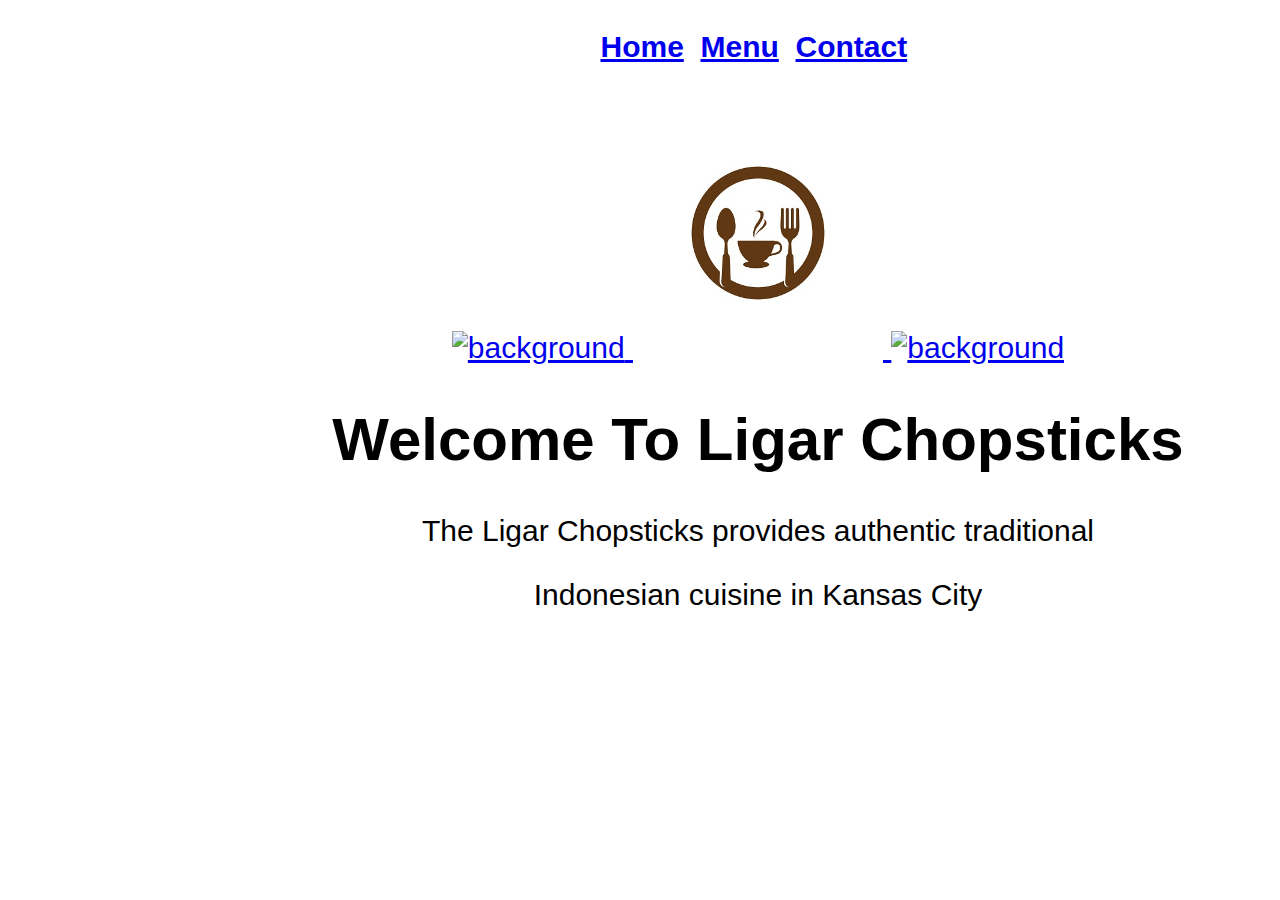
==== index.html @ 2584b839 "Initial first web" ====
<!DOCTYPE html>
<html lang="en">
  <head>
    <style>
      .nav{
        text-align: center;
        margin-top: 30px;
        font-size: 30px;
        width: 1500px;
        font-family:Verdana, Geneva, Tahoma, sans-serif;
      }
      .myDiv {
        text-align: center;
        margin-top: 10px;
        font-size: 30px ;
        font-family:Verdana, Geneva, Tahoma, sans-serif;
      }
  
    </style>
    <meta charset="UTF-8">
    <meta http-equiv="X-UA-Compatible" content="IE=edge">
    <meta name="viewport" content="width=device-width, initial-scale=1.0">
    <title>Ligar Chopsticks</title>
  </head>
  <body>
    <div class="nav">
      <nav>
        <b>
          <a href="index.html">Home</a>&nbsp;
          <a href="menu.html">Menu</a>&nbsp;
          <a href="contact.html">Contact</a>&nbsp;
        </b>
      </nav>
      <br>
    <div class="myDiv">
      <a href="menu.html">
        <img src="images/background.jpg" alt="background" width="250" height="250">
      </a>
      <a href="menu.html">
        <img src="images/logo.jpg" alt="logo" width="250" height="250">
      </a>
      <a href="menu.html">
        <img src="images/background.jpg" alt="background" width="250" height="250">
      </a>
      <h1><b>Welcome To Ligar Chopsticks</b></h1>
      <p>The Ligar Chopsticks provides authentic traditional</p>
      <p>Indonesian cuisine in Kansas City</p>
    </div>
    
  </body>
</html>
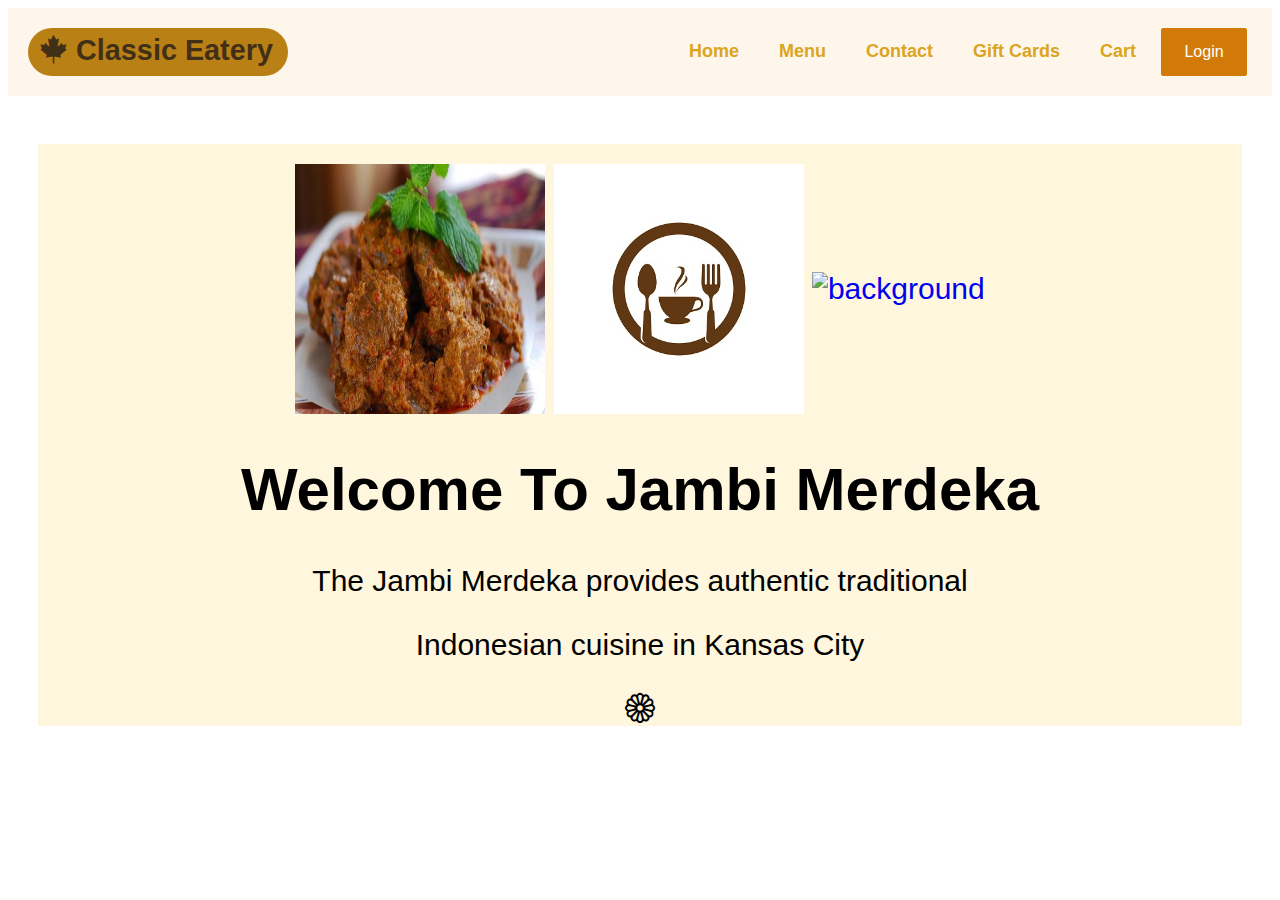
==== commit c1058d51: "adding new changes" ====
--- a/index.html
+++ b/index.html
@@ -1,40 +1,55 @@
 <!DOCTYPE html>
 <html lang="en">
   <head>
-    <style>
-      .nav{
-        text-align: center;
-        margin-top: 30px;
-        font-size: 30px;
-        width: 1500px;
-        font-family:Verdana, Geneva, Tahoma, sans-serif;
-      }
-      .myDiv {
-        text-align: center;
-        margin-top: 10px;
-        font-size: 30px ;
-        font-family:Verdana, Geneva, Tahoma, sans-serif;
-      }
-  
-    </style>
     <meta charset="UTF-8">
     <meta http-equiv="X-UA-Compatible" content="IE=edge">
     <meta name="viewport" content="width=device-width, initial-scale=1.0">
-    <title>Ligar Chopsticks</title>
+    <title>Home</title>
+    <!-- Template Stylesheet -->
+    <link href="css/main.css" rel="stylesheet">
+    <!-- Icon Font Stylesheet -->
+    <link href="https://cdnjs.cloudflare.com/ajax/libs/font-awesome/5.10.0/css/all.min.css" rel="stylesheet">
+    <link href="https://cdn.jsdelivr.net/npm/bootstrap-icons@1.4.1/font/bootstrap-icons.css" rel="stylesheet">
+    <style>
+      html {
+        min-height: 100%;
+        background-image: url("Images/kuelupis.jpg");
+        background-size: cover;
+        background-repeat: no-repeat;
+        background-position: center center;
+      }
+      .myDiv {
+        padding-top: 20px;
+        margin: 30px;
+        background: rgba(255, 238, 190, 0.5);
+      }
+    </style>
   </head>
   <body>
-    <div class="nav">
-      <nav>
-        <b>
-          <a href="index.html">Home</a>&nbsp;
-          <a href="menu.html">Menu</a>&nbsp;
-          <a href="contact.html">Contact</a>&nbsp;
-        </b>
-      </nav>
-      <br>
+    <!-- Nav Section -->
+    <div class="div-space-between">
+      <div id="rcorners">
+        <a href="index.html" class="nav-head"><i class="fab fa-canadian-maple-leaf"></i>&nbsp;Classic Eatery</a>&nbsp;
+      </div>
+      <div class="nav">
+        <nav>
+          <b>
+            <a href="index.html" class="nav-link">Home</a>&nbsp; 
+            <a href="menu.html" class= "nav-link">Menu</a>&nbsp; 
+            <a href="contact.html" class="nav-link">Contact</a>&nbsp; 
+            <a href="gift.html" class="nav-link">Gift Cards</a>&nbsp;
+            <a href="cart.html" class="nav-link">Cart</a>&nbsp;
+            <a href="login.html" class="btn btn-primary">Login</a>&nbsp;
+          </b>
+        </nav>
+      </div>
+    </div>
+    <!--End Nav Section -->
+    <br>
+    <!-- Start Content Section-->
     <div class="myDiv">
       <a href="menu.html">
-        <img src="images/background.jpg" alt="background" width="250" height="250">
+        <img src="images/rendang.jpg" alt="gambar rendang" width="250" height="250">
       </a>
       <a href="menu.html">
         <img src="images/logo.jpg" alt="logo" width="250" height="250">
@@ -42,10 +57,13 @@
       <a href="menu.html">
         <img src="images/background.jpg" alt="background" width="250" height="250">
       </a>
-      <h1><b>Welcome To Ligar Chopsticks</b></h1>
-      <p>The Ligar Chopsticks provides authentic traditional</p>
+      <h1>
+        <b>Welcome To Jambi Merdeka</b>
+      </h1>
+      <p>The Jambi Merdeka provides authentic traditional</p>
       <p>Indonesian cuisine in Kansas City</p>
+      <i class="bi bi-flower1"></i>
     </div>
-    
+    <!-- End Content Section-->
   </body>
 </html>--- a/css/main.css
+++ b/css/main.css
@@ -0,0 +1,145 @@
+  a {
+    text-decoration: none;
+  }
+  .btn {
+    display: inline-block;
+    font-weight: 400;
+    line-height: 1.5;
+    color: #6B6A75;
+    text-align: center;
+    vertical-align: middle;
+    cursor: pointer;
+    user-select: none;
+    background-color: transparent;
+    border: 1px solid transparent;
+    padding: 0.7rem 1.4rem;
+    font-size: 1rem;
+    border-radius: 2px;
+    text-decoration:none
+  }
+  .btn-primary {
+    background-color: #d17a08;
+    color: #FFFFFF;
+  }
+  .btn-square {
+    background-color: #d17a08;
+    color: #FFFFFF;
+    width: 10px;
+    height: 10px;
+    padding: 10px;
+  }
+  .btn-secondary {
+    background-color: #d17a08;
+    border-color: #d17a08;
+    color: #FFFFFF;
+  }
+  .nav {
+    text-align: center;
+    font-family: 'Jost', sans-serif;
+    font-size: 18px;
+  }
+  .nav-link:hover,.nav-link:focus{color:#8f7d4d}
+  .nav-link.disabled{color:#6c757d;pointer-events:none;cursor:default}
+  .nav-link{
+    text-decoration:none;
+    color:goldenrod;
+    transition:color 0.15s ease-in-out,background-color 0.15s ease-in-out,border-color 0.15s ease-in-out;
+    padding: 35px 15px;
+  }
+  .nav-head{
+    text-decoration:none;
+    font-family: 'Jost', sans-serif;
+    color:#422f17;
+    font-size: 1.8rem;
+    transition:color 0.15s ease-in-out,background-color 0.15s ease-in-out,border-color 0.15s ease-in-out;
+    font-weight: 700 !important;
+    line-height: 1.2;
+  }
+  .myDiv {
+    text-align: center;
+    margin-top: 10px;
+    font-size: 30px;
+    font-family: Verdana, Geneva, Tahoma, sans-serif;
+  }
+  .div-center {
+    display: flex;
+    justify-content: center;
+  }
+  .div-space-around {
+    display: flex;
+    justify-content: space-around;
+    padding: 50px;
+  }
+  .div-flex-start {
+    padding-left: 50px;
+    display: flex;
+    justify-content: flex-start;
+  }
+  .div-flex-end {
+    display: flex;
+    justify-content: flex-end;
+    text-align: center;
+    margin-top: 30px;
+    font-size: 30px;
+    font-family: Verdana, Geneva, Tahoma, sans-serif;
+  }
+  .div-space-between {
+    display: flex;
+    justify-content: space-between;
+    padding: 20px;
+    background-color: #fff6eb;
+  }
+  .div-card {
+    padding: 5px;
+    align-items: center;
+    background-color: rgb(179, 138, 27);
+    width: 200px;
+    border-radius: 10px;
+  }
+  .div-cart {
+    display: flex;
+    justify-content: flex-start;
+    padding: 10px 10px 10px 0px;
+  }
+  .font-title {
+    color: #50320b;
+    font-weight:lighter;
+    font-size: 50px;
+    font-weight: bold;
+    text-align: center;
+    font-family: Verdana, Geneva, Tahoma, sans-serif;
+  }
+  #font_weight_lighter {
+    padding:5px; 
+    font-weight:lighter;
+  }
+  #font_style_italic {
+    Background-color:lightgreen;
+    padding:5px;
+    font-style:italic;
+  }
+  img{
+    vertical-align:middle;
+  }
+  .i-card{
+    font-size: 15px;
+    margin: 1%;
+  }
+  .p-card{
+    font-size: 15px;
+    margin: 1%;
+  }
+  #rcorners {
+    border-radius: 25px;
+    background: rgb(185, 128, 22);
+    width: 250px;
+    text-align: center;
+    padding: 5px;
+  }
+  ul {
+    list-style-image: linear-gradient(to left bottom, red, blue);
+  }
+  .txt-primary{
+    font-weight: bold;
+    font-family: Verdana, Geneva, Tahoma, sans-serif;
+  }